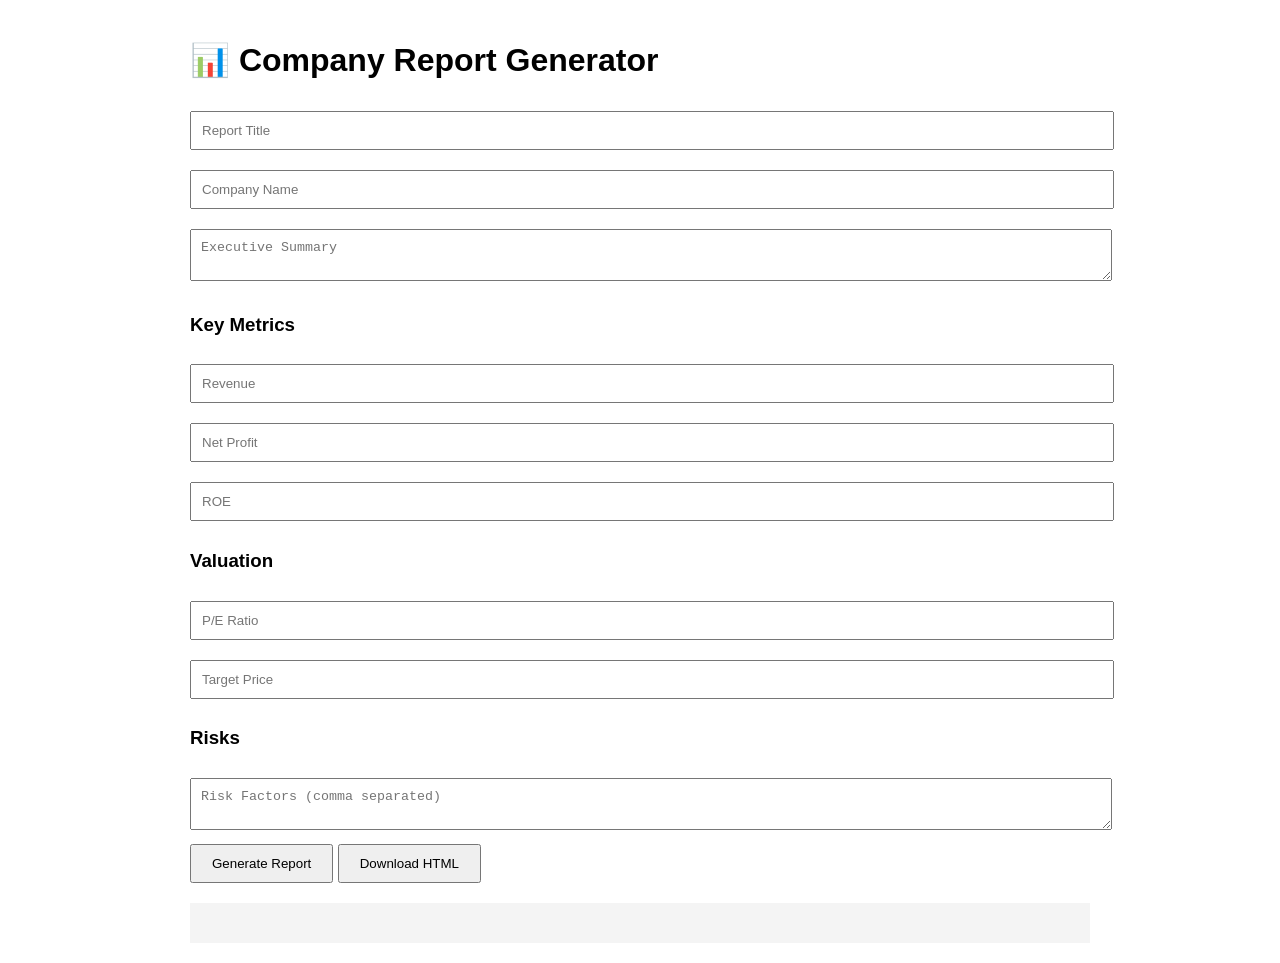
==== Reportgenerator1.html @ 58e17c8a "Add files via upload" ====
<!DOCTYPE html>
<html lang="en">
<head>
<meta charset="UTF-8">
<meta name="viewport" content="width=device-width, initial-scale=1.0">
<title>Report Generator - Alpha Research</title>

<style>
body { font-family: Arial; max-width: 900px; margin: auto; padding: 20px; }
input, textarea { width: 100%; margin: 10px 0; padding: 10px; }
button { padding: 10px 20px; cursor: pointer; }
.preview { background: #f4f4f4; padding: 20px; margin-top: 20px; white-space: pre-wrap; }
</style>
</head>

<body>

<h1>📊 Company Report Generator</h1>

<input id="title" placeholder="Report Title">
<input id="company" placeholder="Company Name">
<textarea id="summary" placeholder="Executive Summary"></textarea>

<h3>Key Metrics</h3>
<input id="revenue" placeholder="Revenue">
<input id="profit" placeholder="Net Profit">
<input id="roe" placeholder="ROE">

<h3>Valuation</h3>
<input id="pe" placeholder="P/E Ratio">
<input id="target" placeholder="Target Price">

<h3>Risks</h3>
<textarea id="risks" placeholder="Risk Factors (comma separated)"></textarea>

<button onclick="generateReport()">Generate Report</button>
<button onclick="downloadHTML()">Download HTML</button>

<div class="preview" id="output"></div>

<script>
let generatedHTML = "";

function generateReport() {
    const title = document.getElementById("title").value;
    const company = document.getElementById("company").value;
    const summary = document.getElementById("summary").value;
    const revenue = document.getElementById("revenue").value;
    const profit = document.getElementById("profit").value;
    const roe = document.getElementById("roe").value;
    const pe = document.getElementById("pe").value;
    const target = document.getElementById("target").value;
    const risks = document.getElementById("risks").value.split(",");

    generatedHTML = `
<!DOCTYPE html>
<html>
<head>
<title>${title}</title>
<style>
body { font-family: Arial; max-width: 900px; margin: auto; padding: 20px; }
.highlight { background: #fff3cd; padding: 10px; }
</style>
</head>
<body>

<a href="index.html">← Back</a>

<h1>${title}</h1>

<h2>Executive Summary</h2>
<p>${summary}</p>

<h2>Company Overview</h2>
<p>${company}</p>

<h2>Key Metrics</h2>
<div class="highlight">
Revenue: ${revenue} <br>
Profit: ${profit} <br>
ROE: ${roe}
</div>

<h2>Valuation</h2>
<p>P/E: ${pe}</p>

<div class="highlight">
Target Price: ${target}
</div>

<h2>Risks</h2>
<ul>
${risks.map(r => `<li>${r.trim()}</li>`).join("")}
</ul>

</body>
</html>
`;

    document.getElementById("output").textContent = generatedHTML;
}

function downloadHTML() {
    const blob = new Blob([generatedHTML], { type: "text/html" });
    const a = document.createElement("a");
    a.href = URL.createObjectURL(blob);
    a.download = "report.html";
    a.click();
}
</script>

</body>
</html>
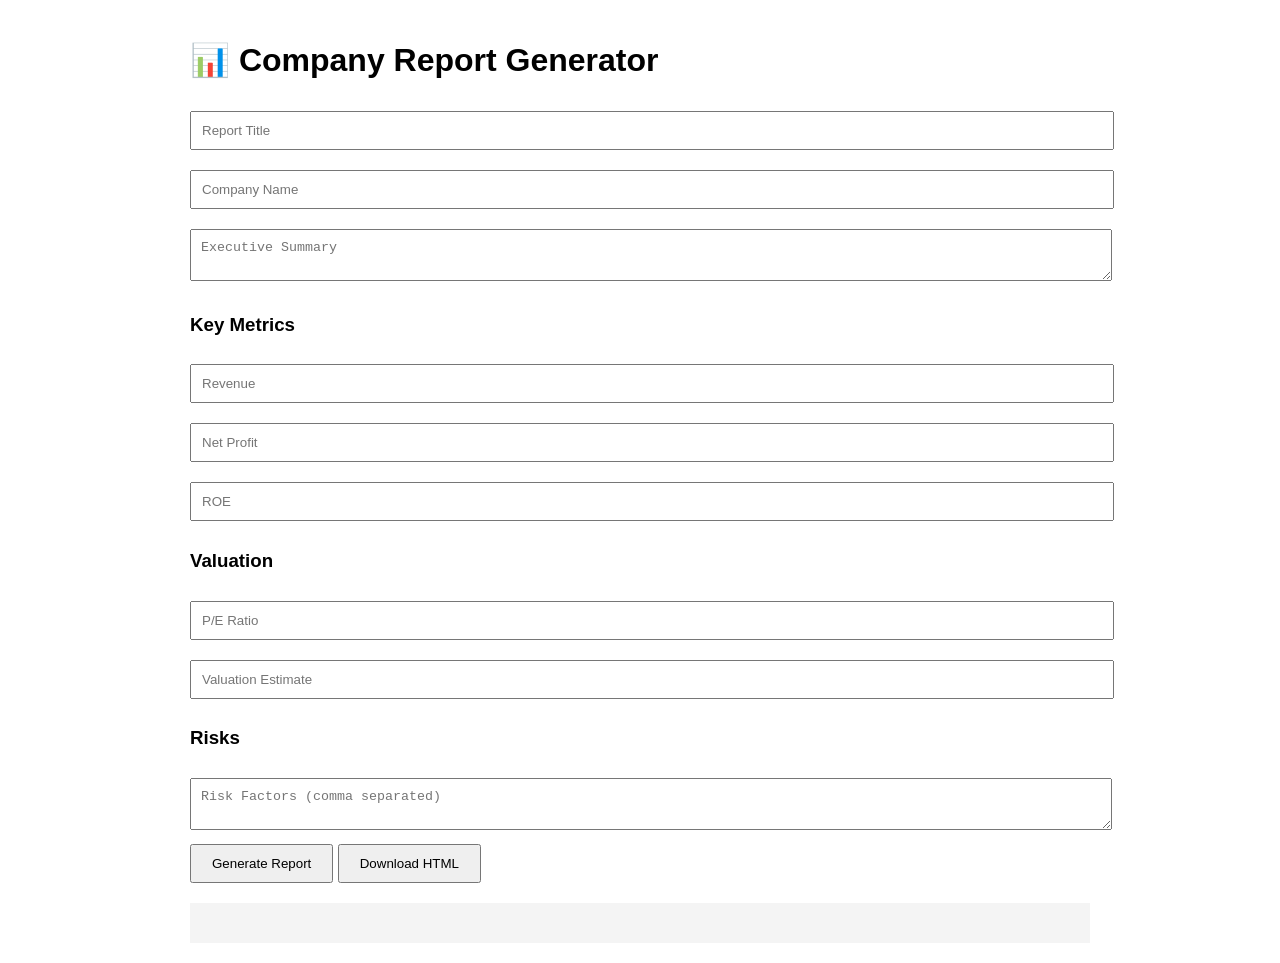
==== commit 4c82d991: "Rebrand site to Brown Eye Research and add educational disclaimer" ====
--- a/Reportgenerator1.html
+++ b/Reportgenerator1.html
@@ -3,7 +3,7 @@
 <head>
 <meta charset="UTF-8">
 <meta name="viewport" content="width=device-width, initial-scale=1.0">
-<title>Report Generator - Alpha Research</title>
+<title>Report Generator - Brown Eye Research</title>
 
 <style>
 body { font-family: Arial; max-width: 900px; margin: auto; padding: 20px; }
@@ -28,7 +28,7 @@
 
 <h3>Valuation</h3>
 <input id="pe" placeholder="P/E Ratio">
-<input id="target" placeholder="Target Price">
+<input id="target" placeholder="Valuation Estimate">
 
 <h3>Risks</h3>
 <textarea id="risks" placeholder="Risk Factors (comma separated)"></textarea>
@@ -85,7 +85,7 @@
 <p>P/E: ${pe}</p>
 
 <div class="highlight">
-Target Price: ${target}
+Valuation Estimate: ${target}
 </div>
 
 <h2>Risks</h2>
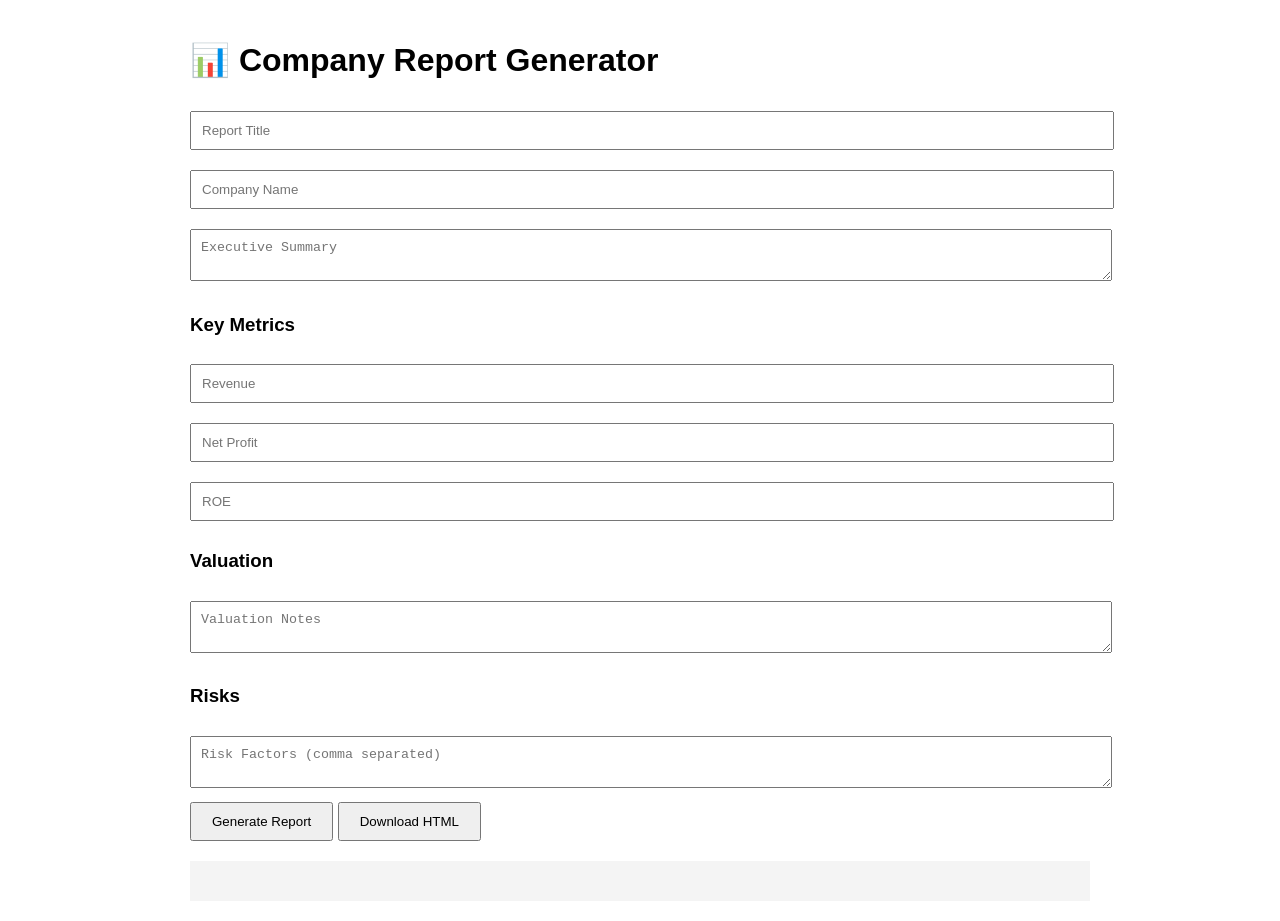
==== commit bc6c08ce: "Remove remaining buy/sell-suggestive valuation references" ====
--- a/Reportgenerator1.html
+++ b/Reportgenerator1.html
@@ -27,8 +27,7 @@
 <input id="roe" placeholder="ROE">
 
 <h3>Valuation</h3>
-<input id="pe" placeholder="P/E Ratio">
-<input id="target" placeholder="Valuation Estimate">
+<textarea id="valuation" placeholder="Valuation Notes"></textarea>
 
 <h3>Risks</h3>
 <textarea id="risks" placeholder="Risk Factors (comma separated)"></textarea>
@@ -48,8 +47,7 @@
     const revenue = document.getElementById("revenue").value;
     const profit = document.getElementById("profit").value;
     const roe = document.getElementById("roe").value;
-    const pe = document.getElementById("pe").value;
-    const target = document.getElementById("target").value;
+    const valuation = document.getElementById("valuation").value;
     const risks = document.getElementById("risks").value.split(",");
 
     generatedHTML = `
@@ -82,11 +80,7 @@
 </div>
 
 <h2>Valuation</h2>
-<p>P/E: ${pe}</p>
-
-<div class="highlight">
-Valuation Estimate: ${target}
-</div>
+<p>${valuation}</p>
 
 <h2>Risks</h2>
 <ul>
